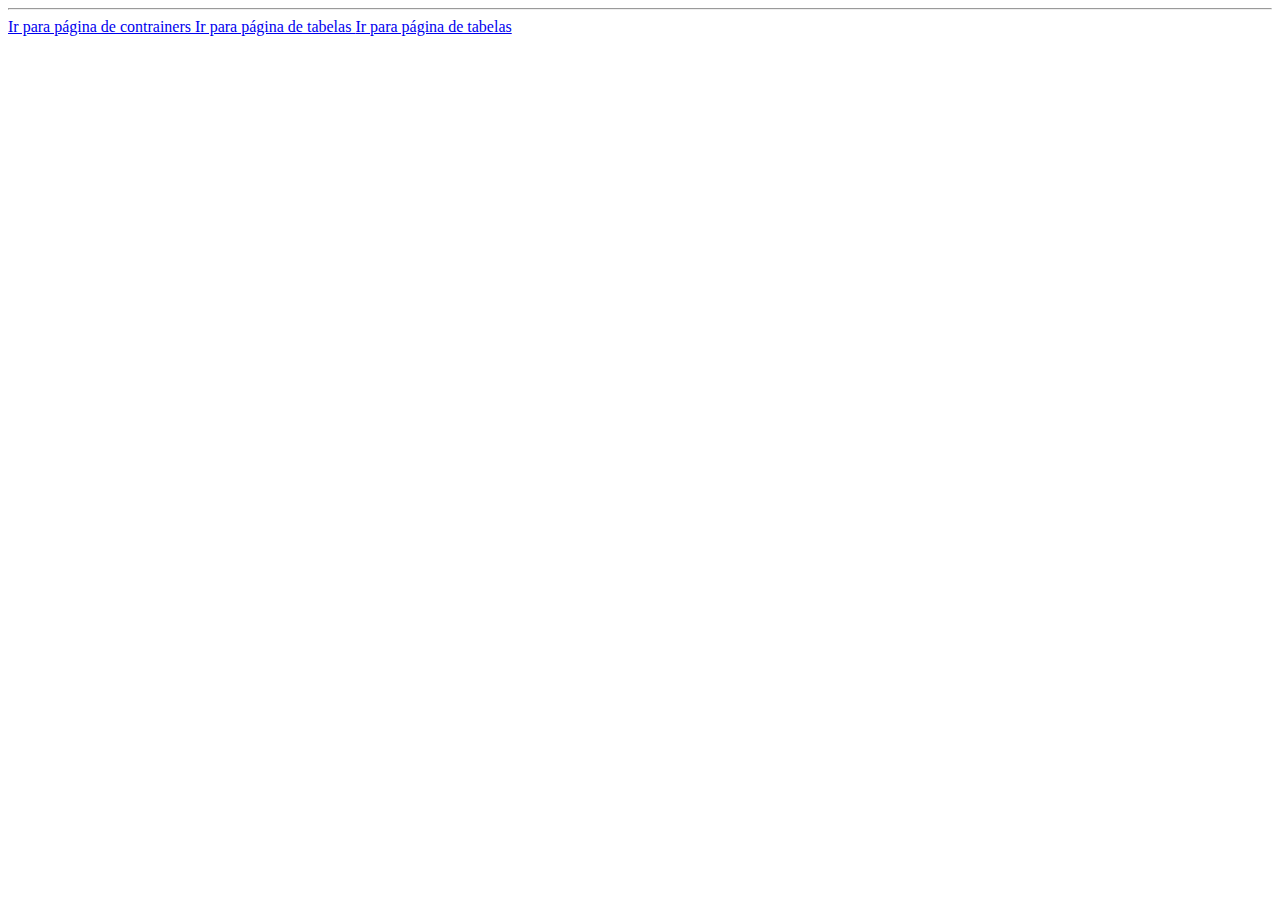
==== Estudando HTML/index.html @ 345c1c72 "first commit" ====
<!DOCTYPE html>
<html lang="en">
<head>
    <meta charset="UTF-8">
    <meta name="viewport" content="width=device-width, initial-scale=1.0">
    <title>Document</title>
</head>
<body>
    
</body>
<hr />

<a href="./containers.html">Ir para página de contrainers
<a href="./tabelas.html">Ir para página de tabelas
<a href="./listas.html">Ir para página de tabelas

</html>
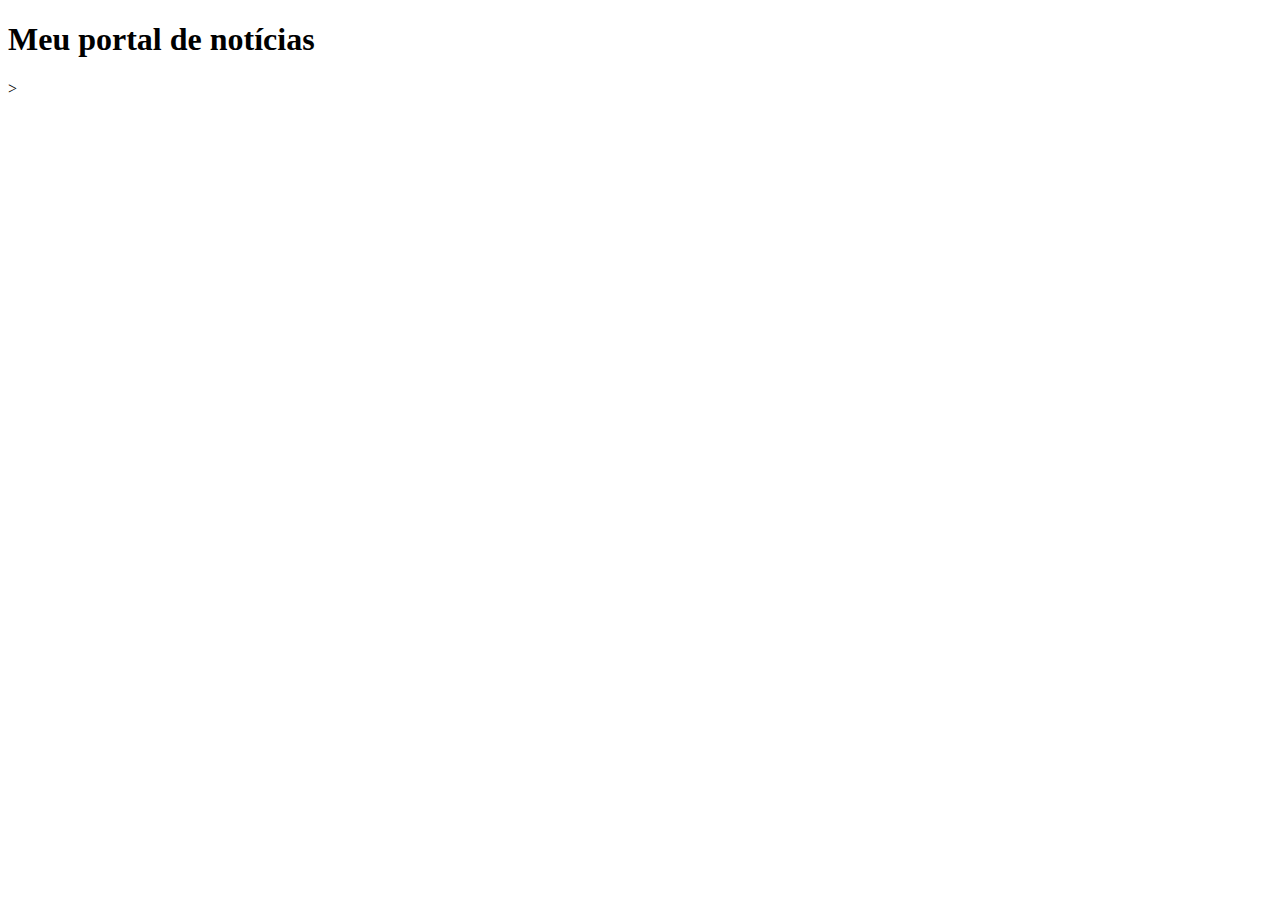
==== commit f12d5976: "Tentando resolver bug" ====
--- a/Estudando HTML/index.html
+++ b/Estudando HTML/index.html
@@ -5,13 +5,17 @@
     <meta name="viewport" content="width=device-width, initial-scale=1.0">
     <title>Document</title>
 </head>
+
+<Header>
+    <h1> Meu portal de notícias</h1>
+</Header>
+
 <body>
-    
+    <section id="Esporte">
+        
+    </section>>
+    <section id="Economia">
+        
+    </section>
 </body>
-<hr />
-
-<a href="./containers.html">Ir para página de contrainers
-<a href="./tabelas.html">Ir para página de tabelas
-<a href="./listas.html">Ir para página de tabelas
-
 </html>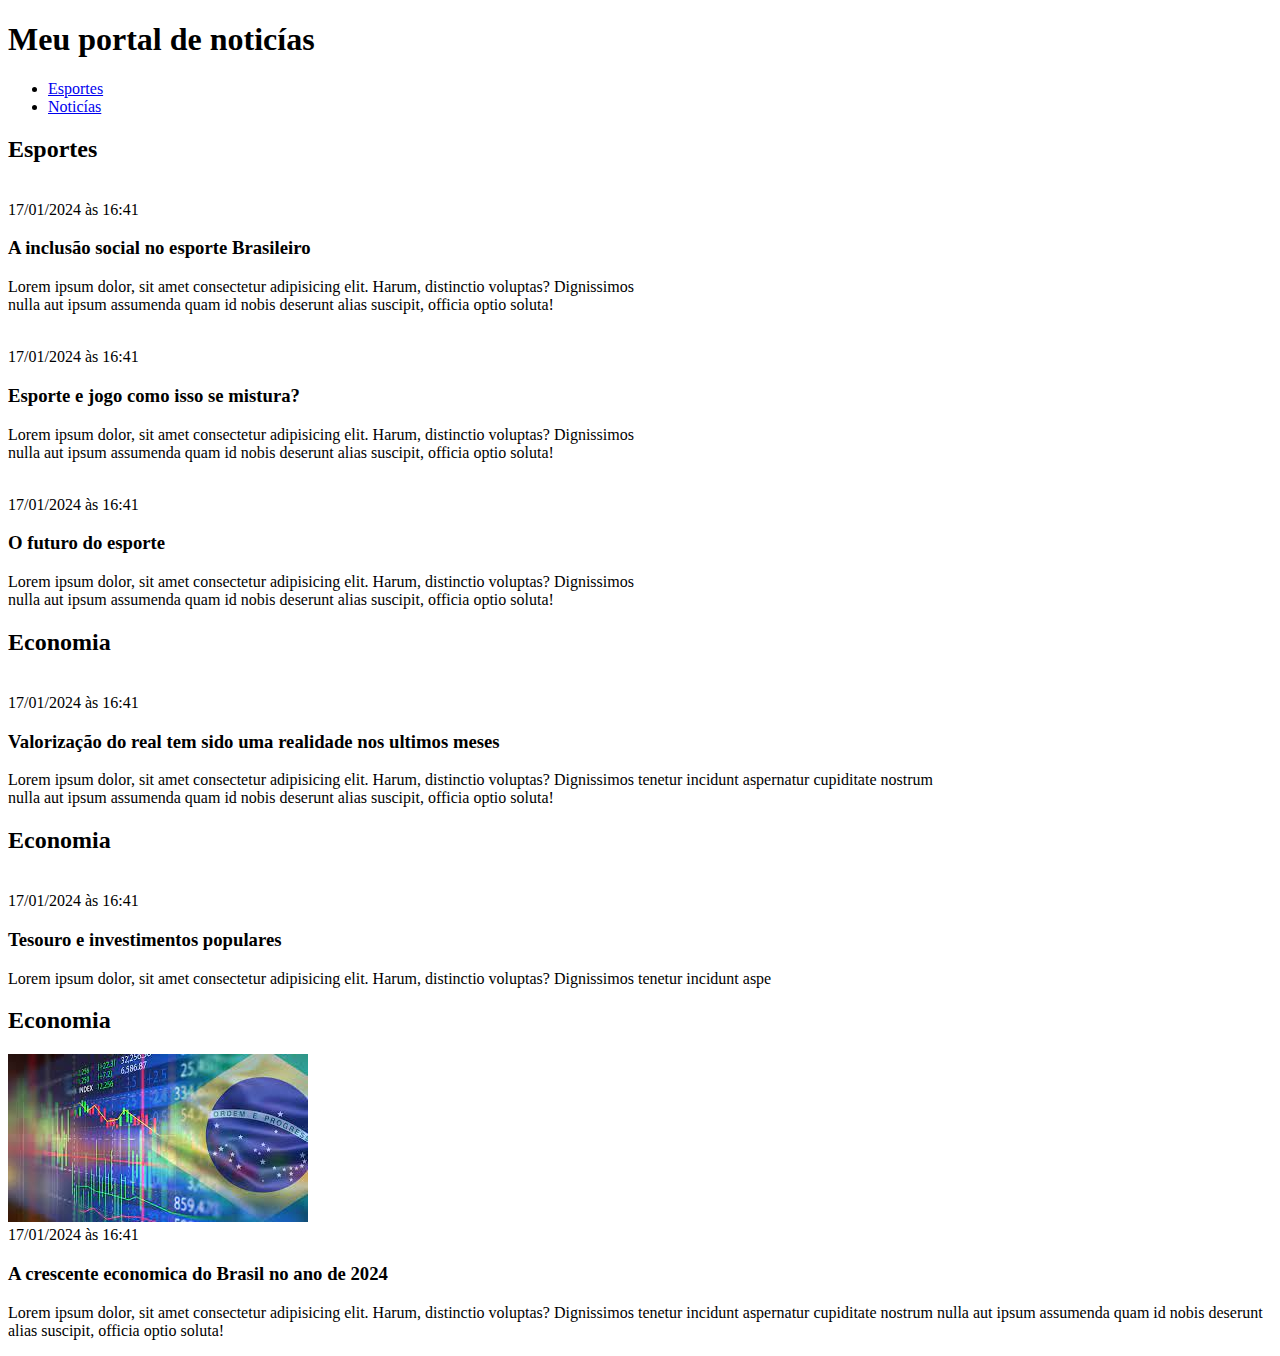
==== commit ded9f163: "Feito site base para auterações css" ====
--- a/Estudando HTML/index.html
+++ b/Estudando HTML/index.html
@@ -5,17 +5,99 @@
     <meta name="viewport" content="width=device-width, initial-scale=1.0">
     <title>Document</title>
 </head>
+<body>
+    <header>
+        <h1>Meu portal de noticías</h1>
+        <nav>
+            <ul>
+                <li>
+                    <a href="#" title="Ir para a seção de esportes">Esportes</a>
+                </li>
+                <li>
+                    <a href="#" title="Ir para a seção de noticías">Noticías</a>
+                </li>
+            </ul>
+        </nav>
+    </header>
+    
+    <section id="Sports">
+        <div class="container">
+            <h2>Esportes</h2>
+            <article>
+            <img src="https://www.vlibras.com.br/wp-content/uploads/2023/05/Imagens-importancia-do-esporte-na-reabilitacao-e-inclusao-social.webp" alt="">
+            <header>
+                <time>17/01/2024 às 16:41</time>
+            </header>
+            <h3>A inclusão social no esporte Brasileiro</h3>
+            <p>
+                Lorem ipsum dolor, sit amet consectetur adipisicing elit. Harum, distinctio voluptas? Dignissimos 
+                <br> nulla aut ipsum assumenda quam id nobis deserunt alias suscipit, officia optio soluta!<br />
+            </p>
+            </article>
+            <article>
+            <img src="https://miro.medium.com/v2/resize:fit:1080/1*ermeWSZsLzLdCPiPI5R8iA.png" alt="">
+            <header>
+                <time>17/01/2024 às 16:41</time>
+            </header>
+            <h3>Esporte e jogo como isso se mistura?</h3>
+            <p>
+                Lorem ipsum dolor, sit amet consectetur adipisicing elit. Harum, distinctio voluptas? Dignissimos 
+                <br> nulla aut ipsum assumenda quam id nobis deserunt alias suscipit, officia optio soluta!<br />
+            </p>
+            </article>
+            <article>
+            <img src="https://www.voicers.com.br/wp-content/uploads/2018/02/future-of-sport.jpg" alt="">
+            <header>
+                <time>17/01/2024 às 16:41</time>
+            </header>
+            <h3>O futuro do esporte</h3>
+            <p>
+                Lorem ipsum dolor, sit amet consectetur adipisicing elit. Harum, distinctio voluptas? Dignissimos 
+                <br> nulla aut ipsum assumenda quam id nobis deserunt alias suscipit, officia optio soluta!<br />
+            </p>
+            </article>
+            
+        </div>
+    </section>
 
-<Header>
-    <h1> Meu portal de notícias</h1>
-</Header>
-
-<body>
-    <section id="Esporte">
-        
-    </section>>
     <section id="Economia">
-        
+        <div class="articles">
+            <article>
+                <h2>Economia</h2>
+                <img src="https://encrypted-tbn0.gstatic.com/images?q=tbn:ANd9GcR1xfZWllHZ5Wexr9PuBcVztGTPvlS4_bdg0w&usqp=CAU" alt="">
+                <header>
+                    <time>17/01/2024 às 16:41</time>
+                </header>
+                <h3>Valorização do real tem sido uma realidade nos ultimos meses</h3>
+                <p>
+                    Lorem ipsum dolor, sit amet consectetur adipisicing elit. Harum, distinctio voluptas? Dignissimos tenetur incidunt aspernatur cupiditate nostrum 
+                <br> nulla aut ipsum assumenda quam id nobis deserunt alias suscipit, officia optio soluta!<br />
+                </p>
+            </article>  
+            <article>
+                <h2>Economia</h2>
+                <img src="https://encrypted-tbn0.gstatic.com/images?q=tbn:ANd9GcTeaIYSg0YpwSUb2t_kcWGQhjpkMknMLJHggA&usqp=CAU" alt="">
+                <header>
+                    <time>17/01/2024 às 16:41</time>
+                </header>
+                <h3>Tesouro e investimentos populares</h3>
+                <p>
+                    Lorem ipsum dolor, sit amet consectetur adipisicing elit. Harum, distinctio voluptas? Dignissimos tenetur incidunt aspe
+                </p>
+            </article>
+            <article>
+                <h2>Economia</h2>
+                <img src="[data-uri]" alt="">
+                <header>
+                    <time>17/01/2024 às 16:41</time>
+                </header>
+                <h3>A crescente economica do Brasil no ano de 2024</h3>
+                <p>
+                    Lorem ipsum dolor, sit amet consectetur adipisicing elit. Harum, distinctio voluptas? Dignissimos tenetur incidunt aspernatur cupiditate nostrum nulla aut ipsum assumenda quam id nobis deserunt alias suscipit, officia optio soluta!
+                </p>
+            </article>     
+        </div>
     </section>
 </body>
+
 </html>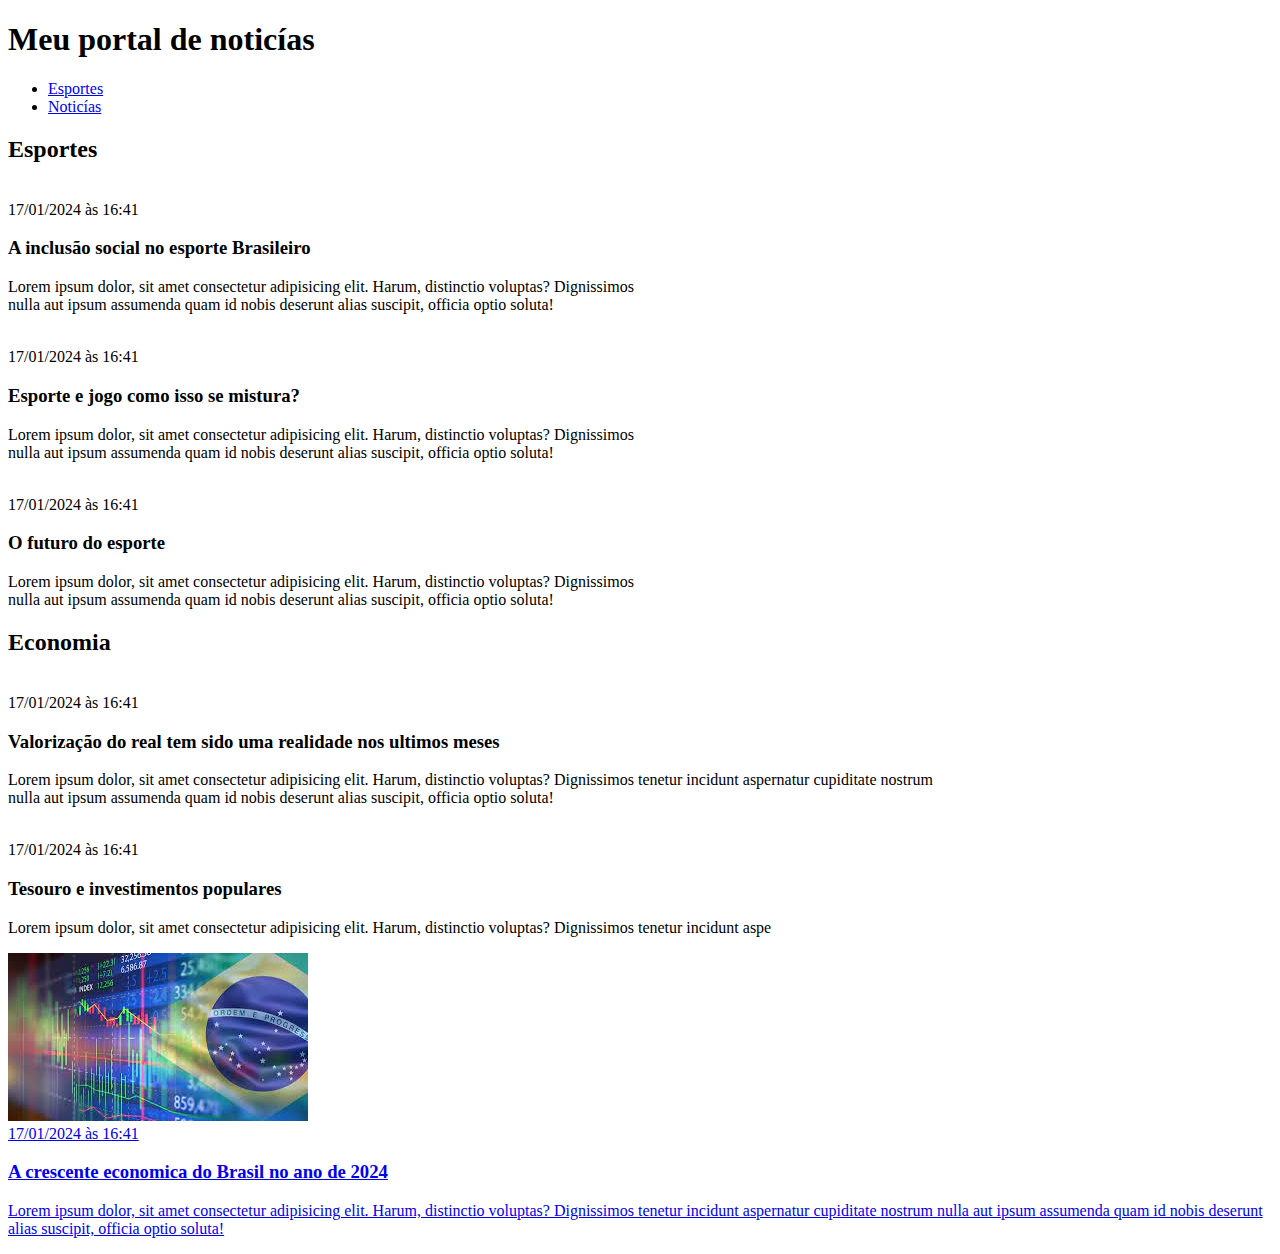
==== commit 2698a17a: "tentando debug" ====
--- a/Estudando HTML/index.html
+++ b/Estudando HTML/index.html
@@ -3,7 +3,7 @@
 <head>
     <meta charset="UTF-8">
     <meta name="viewport" content="width=device-width, initial-scale=1.0">
-    <title>Document</title>
+    <title>Desenvolvimento de CSS</title>
 </head>
 <body>
     <header>
@@ -19,9 +19,9 @@
             </ul>
         </nav>
     </header>
-    
+
     <section id="Sports">
-        <div class="container">
+        <div class="articles">
             <h2>Esportes</h2>
             <article>
             <img src="https://www.vlibras.com.br/wp-content/uploads/2023/05/Imagens-importancia-do-esporte-na-reabilitacao-e-inclusao-social.webp" alt="">
@@ -33,9 +33,10 @@
                 Lorem ipsum dolor, sit amet consectetur adipisicing elit. Harum, distinctio voluptas? Dignissimos 
                 <br> nulla aut ipsum assumenda quam id nobis deserunt alias suscipit, officia optio soluta!<br />
             </p>
+            <a href="#" title="Leia a notícia completa"></a>
             </article>
             <article>
-            <img src="https://miro.medium.com/v2/resize:fit:1080/1*ermeWSZsLzLdCPiPI5R8iA.png" alt="">
+                <img src="https://miro.medium.com/v2/resize:fit:1080/1*ermeWSZsLzLdCPiPI5R8iA.png" alt="">
             <header>
                 <time>17/01/2024 às 16:41</time>
             </header>
@@ -44,6 +45,7 @@
                 Lorem ipsum dolor, sit amet consectetur adipisicing elit. Harum, distinctio voluptas? Dignissimos 
                 <br> nulla aut ipsum assumenda quam id nobis deserunt alias suscipit, officia optio soluta!<br />
             </p>
+            <a href="#" title="Leia a notícia completa"></a>
             </article>
             <article>
             <img src="https://www.voicers.com.br/wp-content/uploads/2018/02/future-of-sport.jpg" alt="">
@@ -55,15 +57,15 @@
                 Lorem ipsum dolor, sit amet consectetur adipisicing elit. Harum, distinctio voluptas? Dignissimos 
                 <br> nulla aut ipsum assumenda quam id nobis deserunt alias suscipit, officia optio soluta!<br />
             </p>
-            </article>
-            
+            <a href="#" title="Leia a notícia completa"></a>
+            </article>           
         </div>
     </section>
 
     <section id="Economia">
         <div class="articles">
+            <h2>Economia</h2>
             <article>
-                <h2>Economia</h2>
                 <img src="https://encrypted-tbn0.gstatic.com/images?q=tbn:ANd9GcR1xfZWllHZ5Wexr9PuBcVztGTPvlS4_bdg0w&usqp=CAU" alt="">
                 <header>
                     <time>17/01/2024 às 16:41</time>
@@ -73,9 +75,9 @@
                     Lorem ipsum dolor, sit amet consectetur adipisicing elit. Harum, distinctio voluptas? Dignissimos tenetur incidunt aspernatur cupiditate nostrum 
                 <br> nulla aut ipsum assumenda quam id nobis deserunt alias suscipit, officia optio soluta!<br />
                 </p>
+                <a href="#" title="Leia a notícia completa"></a>
             </article>  
             <article>
-                <h2>Economia</h2>
                 <img src="https://encrypted-tbn0.gstatic.com/images?q=tbn:ANd9GcTeaIYSg0YpwSUb2t_kcWGQhjpkMknMLJHggA&usqp=CAU" alt="">
                 <header>
                     <time>17/01/2024 às 16:41</time>
@@ -84,9 +86,9 @@
                 <p>
                     Lorem ipsum dolor, sit amet consectetur adipisicing elit. Harum, distinctio voluptas? Dignissimos tenetur incidunt aspe
                 </p>
+                <a href="#" title="Leia a notícia completa">
             </article>
             <article>
-                <h2>Economia</h2>
                 <img src="[data-uri]" alt="">
                 <header>
                     <time>17/01/2024 às 16:41</time>
@@ -95,6 +97,7 @@
                 <p>
                     Lorem ipsum dolor, sit amet consectetur adipisicing elit. Harum, distinctio voluptas? Dignissimos tenetur incidunt aspernatur cupiditate nostrum nulla aut ipsum assumenda quam id nobis deserunt alias suscipit, officia optio soluta!
                 </p>
+                <a href="#" title="Leia a notícia completa"></a>
             </article>     
         </div>
     </section>
